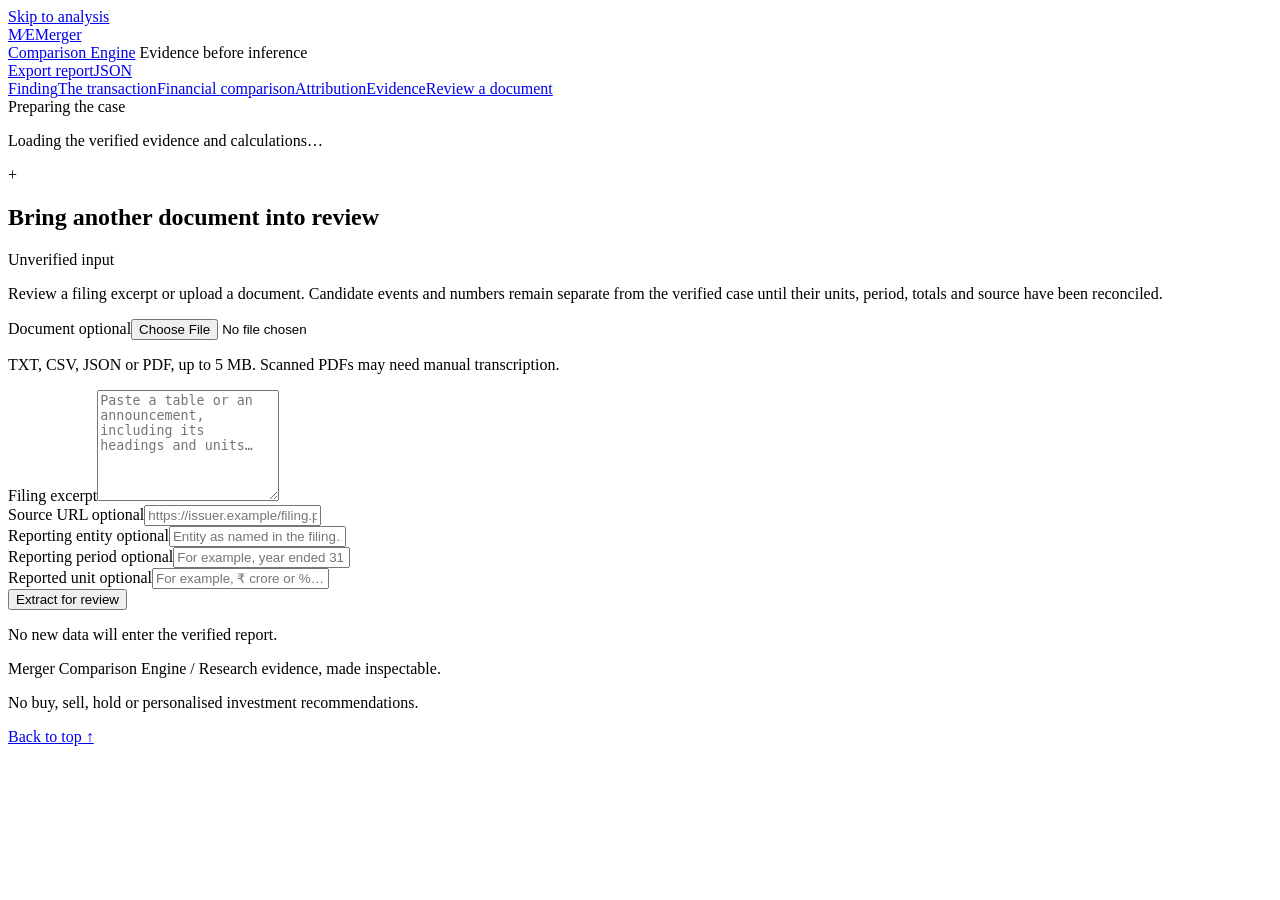
==== public/index.html @ 305811ea "Build merger comparison research app" ====
<!doctype html>
<html lang="en">
<head>
  <meta charset="utf-8">
  <meta name="viewport" content="width=device-width, initial-scale=1">
  <meta name="theme-color" content="#f6f5f0">
  <meta name="description" content="An auditable comparison of bank merger outcomes, financial reconstruction and source evidence.">
  <title>Merger Comparison Engine</title>
  <link rel="stylesheet" href="/styles.css">
  <script src="/app.js" defer></script>
</head>
<body>
  <a class="skip-link" href="#main">Skip to analysis</a>
  <header class="masthead">
    <a href="/" class="brand" aria-label="Merger Comparison Engine home"><span class="brand-mark" aria-hidden="true">M<span>∕</span>E</span><span>Merger<br>Comparison Engine</span></a>
    <span class="masthead-note">Evidence before inference</span>
    <div class="exports"><a href="/report.html" download class="button secondary">Export report</a><a href="/report.json" download class="text-link">JSON</a></div>
  </header>
  <nav class="section-nav" aria-label="Report sections">
    <a href="#finding">Finding</a><a href="#timeline">The transaction</a><a href="#metrics">Financial comparison</a><a href="#decomposition">Attribution</a><a href="#evidence">Evidence</a><a href="#review">Review a document</a>
  </nav>
  <main id="main">
    <div id="load-state" class="loading-state" role="status"><span class="eyebrow">Preparing the case</span><div class="skeleton title"></div><div class="skeleton"></div><div class="skeleton short"></div><p>Loading the verified evidence and calculations…</p></div>
    <div id="load-error" class="notice error" hidden role="alert"><h1>The report could not be loaded.</h1><p id="load-error-message"></p><button id="retry" class="button">Try again</button></div>
    <article id="report" hidden>
      <section id="finding" class="report-intro" aria-labelledby="case-title">
        <div class="intro-topline"><span class="eyebrow">Merger case study <span id="case-id"></span></span><span id="as-of" class="meta"></span></div>
        <h1 id="case-title"></h1><p id="case-subtitle" class="lede"></p>
        <div class="finding-grid"><div class="finding-main"><span class="eyebrow">Executive finding · interpretation</span><h2 id="verdict"></h2><p id="summary"></p></div><aside class="finding-evidence"><span class="eyebrow">Evidence strength</span><p id="evidence-strength" class="strength"></p><ul id="finding-reasons" class="compact-list"></ul></aside></div>
        <div class="reading-key" aria-label="How to read this report"><span><i class="key fact" aria-hidden="true"></i>Reported fact</span><span><i class="key estimate" aria-hidden="true"></i>Calculated estimate</span><span><i class="key interpretation" aria-hidden="true"></i>Interpretation</span><span class="muted">Missing values remain missing.</span></div>
      </section>
      <section id="timeline" class="report-section" aria-labelledby="timeline-title"><div class="section-heading"><div><span class="section-number">01</span><h2 id="timeline-title">The transaction</h2></div><span class="category">Reported facts</span></div><ol id="timeline-list" class="timeline"></ol><div id="entity-map"></div><div id="transaction-note" class="note"></div></section>
      <section id="metrics" class="report-section" aria-labelledby="metrics-title"><div class="section-heading"><div><span class="section-number">02</span><h2 id="metrics-title">What changed, and is it comparable?</h2></div><span class="category">Facts + calculated estimates</span></div><p class="section-description">The combined baseline uses reconstructed amounts or a disclosed issuer aggregate. Review its basis and unresolved adjustments before interpreting a change.</p><div id="reconstruction-detail"></div><div id="metrics-table" class="table-scroll" tabindex="0" role="region" aria-label="Financial comparison, scroll horizontally if needed"></div><p class="table-note">Ratio levels are percentages; ratio changes are percentage points (pp). A lower NPA ratio is favourable; a lower profitability ratio is not. “Not available” never means zero.</p><details><summary>Comparability notes and their sources</summary><div id="comparability-detail"></div></details></section>
      <section id="decomposition" class="report-section" aria-labelledby="decomposition-title"><div class="section-heading"><div><span class="section-number">03</span><h2 id="decomposition-title">Separate the change from the explanation</h2></div><label class="metric-picker">Inspect metric<select id="metric-select"></select></label></div><div id="metric-detail" aria-live="polite"></div></section>
      <section id="peers" class="report-section" aria-labelledby="peers-title"><div class="section-heading"><div><span class="section-number">04</span><h2 id="peers-title">The counterfactual</h2></div><span class="category">Calculated estimate</span></div><div id="peer-detail"></div></section>
      <section id="challenge" class="report-section" aria-labelledby="challenge-title"><div class="section-heading"><div><span class="section-number">05</span><h2 id="challenge-title">Challenge the finding</h2></div><span class="category">Interpretation</span></div><div id="challenge-detail" class="challenge-grid"></div><details><summary>Decision rules and analytical limits</summary><div id="methodology"></div></details></section>
      <section id="evidence" class="report-section" aria-labelledby="sources-title"><div class="section-heading"><div><span class="section-number">06</span><h2 id="sources-title">Follow the evidence</h2></div><span id="source-count" class="meta"></span></div><div id="limitations" class="notice"></div><div id="sources-list" class="sources-list"></div><details id="observations"><summary>Inspect the underlying reported observations</summary><p>Original observations are retained separately from derived ratios. The full register is also included in the exported report.</p><div id="observations-table" class="table-scroll" tabindex="0" role="region" aria-label="Underlying observation register, scroll horizontally if needed"></div><div class="observation-pagination"><button type="button" class="button secondary" id="observations-previous">Previous page</button><span id="observations-status" role="status"></span><button type="button" class="button secondary" id="observations-next">Next page</button></div></details></section>
      <section id="legal" class="report-section" aria-labelledby="legal-title"><div class="section-heading"><div><span class="section-number">07</span><h2 id="legal-title">Legal applicability</h2></div><span class="category">Research, subject to review</span></div><p id="legal-note" class="section-description"></p><details><summary>Inspect the applicability matrix</summary><div id="legal-matrix" class="table-scroll" tabindex="0" role="region" aria-label="Legal applicability matrix, scroll horizontally if needed"></div></details></section>
    </article>
    <section id="review" class="report-section review-section" aria-labelledby="review-title"><div class="section-heading"><div><span class="section-number">+</span><h2 id="review-title">Bring another document into review</h2></div><span class="category">Unverified input</span></div><p class="section-description">Review a filing excerpt or upload a document. Candidate events and numbers remain separate from the verified case until their units, period, totals and source have been reconciled.</p>
      <form id="review-form" novalidate>
        <div class="form-grid"><div class="field wide"><label for="document-file">Document <span class="optional">optional</span></label><input id="document-file" type="file" accept=".txt,.csv,.json,.pdf" aria-describedby="file-help"><p id="file-help" class="field-help">TXT, CSV, JSON or PDF, up to 5 MB. Scanned PDFs may need manual transcription.</p></div><div class="field wide"><label for="review-text">Filing excerpt</label><textarea id="review-text" name="text" rows="7" maxlength="200000" placeholder="Paste a table or an announcement, including its headings and units…" aria-describedby="text-error"></textarea><span id="text-error" class="field-error"></span></div><div class="field"><label for="source-url">Source URL <span class="optional">optional</span></label><input type="url" id="source-url" name="source_url" placeholder="https://issuer.example/filing.pdf" autocomplete="url" aria-describedby="url-error"><span id="url-error" class="field-error"></span></div><div class="field"><label for="entity">Reporting entity <span class="optional">optional</span></label><input id="entity" name="entity" autocomplete="organization" placeholder="Entity as named in the filing…"></div><div class="field"><label for="period">Reporting period <span class="optional">optional</span></label><input id="period" name="period" placeholder="For example, year ended 31 March 2025…"></div><div class="field"><label for="unit">Reported unit <span class="optional">optional</span></label><input id="unit" name="unit" placeholder="For example, ₹ crore or %…"></div></div>
        <div class="form-actions"><button id="review-submit" class="button" type="submit">Extract for review<span class="working" hidden aria-hidden="true"> …</span></button><p id="review-status" role="status" aria-live="polite">No new data will enter the verified report.</p></div>
      </form><div id="review-result" hidden tabindex="-1"></div>
    </section>
  </main>
  <footer><p>Merger Comparison Engine <span aria-hidden="true">/</span> Research evidence, made inspectable.</p><p>No buy, sell, hold or personalised investment recommendations.</p><a href="#main">Back to top ↑</a></footer>
  <noscript><p class="notice">JavaScript is needed for the interactive report. <a href="/report.html">Open the readable HTML report</a>.</p></noscript>
</body>
</html>
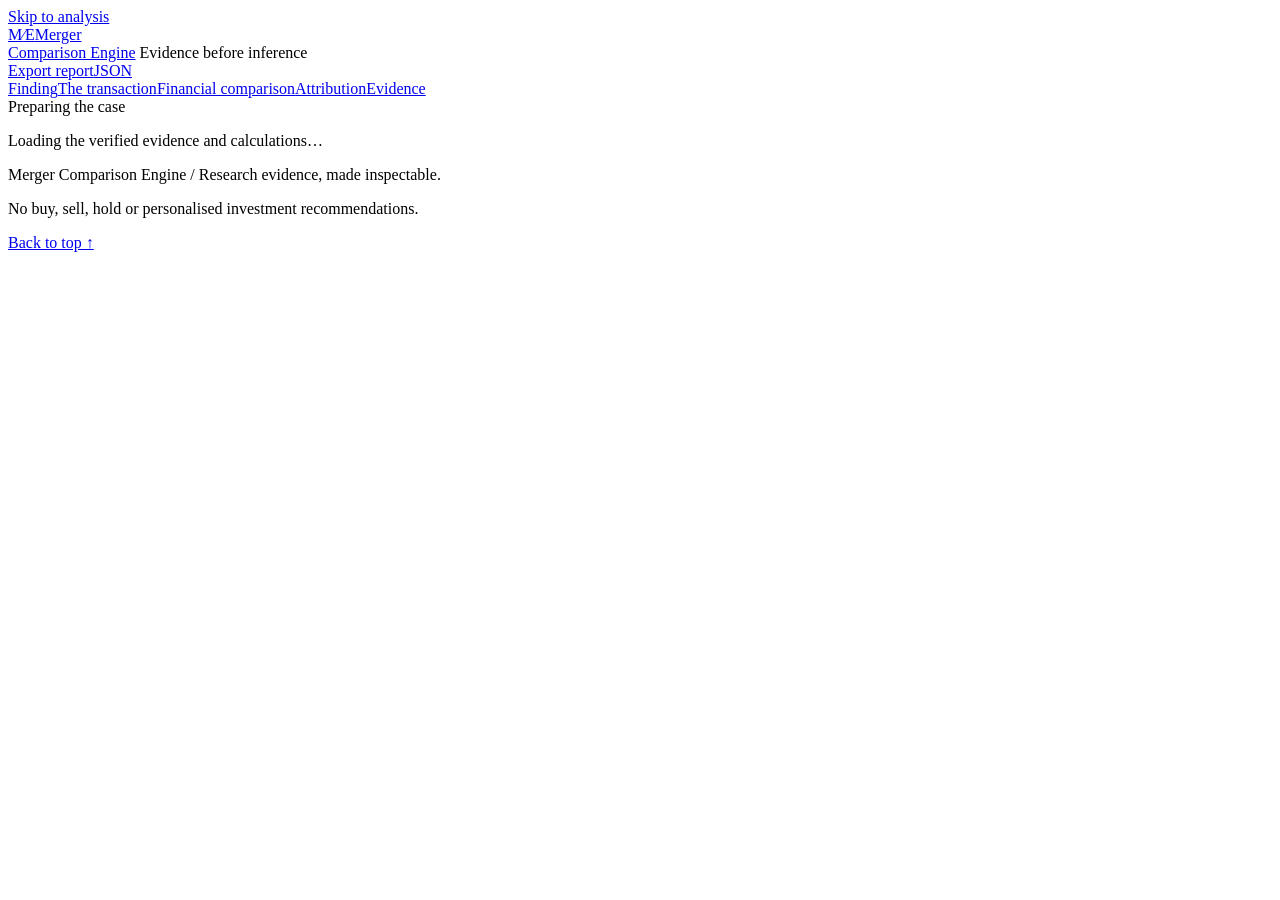
==== commit d676b3a6: "Highlight live demo and harden public deployment" ====
--- a/public/index.html
+++ b/public/index.html
@@ -17,7 +17,7 @@
     <div class="exports"><a href="/report.html" download class="button secondary">Export report</a><a href="/report.json" download class="text-link">JSON</a></div>
   </header>
   <nav class="section-nav" aria-label="Report sections">
-    <a href="#finding">Finding</a><a href="#timeline">The transaction</a><a href="#metrics">Financial comparison</a><a href="#decomposition">Attribution</a><a href="#evidence">Evidence</a><a href="#review">Review a document</a>
+    <a href="#finding">Finding</a><a href="#timeline">The transaction</a><a href="#metrics">Financial comparison</a><a href="#decomposition">Attribution</a><a href="#evidence">Evidence</a><a href="#review" hidden>Review a document</a>
   </nav>
   <main id="main">
     <div id="load-state" class="loading-state" role="status"><span class="eyebrow">Preparing the case</span><div class="skeleton title"></div><div class="skeleton"></div><div class="skeleton short"></div><p>Loading the verified evidence and calculations…</p></div>
@@ -37,7 +37,7 @@
       <section id="evidence" class="report-section" aria-labelledby="sources-title"><div class="section-heading"><div><span class="section-number">06</span><h2 id="sources-title">Follow the evidence</h2></div><span id="source-count" class="meta"></span></div><div id="limitations" class="notice"></div><div id="sources-list" class="sources-list"></div><details id="observations"><summary>Inspect the underlying reported observations</summary><p>Original observations are retained separately from derived ratios. The full register is also included in the exported report.</p><div id="observations-table" class="table-scroll" tabindex="0" role="region" aria-label="Underlying observation register, scroll horizontally if needed"></div><div class="observation-pagination"><button type="button" class="button secondary" id="observations-previous">Previous page</button><span id="observations-status" role="status"></span><button type="button" class="button secondary" id="observations-next">Next page</button></div></details></section>
       <section id="legal" class="report-section" aria-labelledby="legal-title"><div class="section-heading"><div><span class="section-number">07</span><h2 id="legal-title">Legal applicability</h2></div><span class="category">Research, subject to review</span></div><p id="legal-note" class="section-description"></p><details><summary>Inspect the applicability matrix</summary><div id="legal-matrix" class="table-scroll" tabindex="0" role="region" aria-label="Legal applicability matrix, scroll horizontally if needed"></div></details></section>
     </article>
-    <section id="review" class="report-section review-section" aria-labelledby="review-title"><div class="section-heading"><div><span class="section-number">+</span><h2 id="review-title">Bring another document into review</h2></div><span class="category">Unverified input</span></div><p class="section-description">Review a filing excerpt or upload a document. Candidate events and numbers remain separate from the verified case until their units, period, totals and source have been reconciled.</p>
+    <section id="review" class="report-section review-section" aria-labelledby="review-title" hidden><div class="section-heading"><div><span class="section-number">+</span><h2 id="review-title">Bring another document into review</h2></div><span class="category">Unverified input</span></div><p class="section-description">Review a filing excerpt or upload a document. Candidate events and numbers remain separate from the verified case until their units, period, totals and source have been reconciled.</p>
       <form id="review-form" novalidate>
         <div class="form-grid"><div class="field wide"><label for="document-file">Document <span class="optional">optional</span></label><input id="document-file" type="file" accept=".txt,.csv,.json,.pdf" aria-describedby="file-help"><p id="file-help" class="field-help">TXT, CSV, JSON or PDF, up to 5 MB. Scanned PDFs may need manual transcription.</p></div><div class="field wide"><label for="review-text">Filing excerpt</label><textarea id="review-text" name="text" rows="7" maxlength="200000" placeholder="Paste a table or an announcement, including its headings and units…" aria-describedby="text-error"></textarea><span id="text-error" class="field-error"></span></div><div class="field"><label for="source-url">Source URL <span class="optional">optional</span></label><input type="url" id="source-url" name="source_url" placeholder="https://issuer.example/filing.pdf" autocomplete="url" aria-describedby="url-error"><span id="url-error" class="field-error"></span></div><div class="field"><label for="entity">Reporting entity <span class="optional">optional</span></label><input id="entity" name="entity" autocomplete="organization" placeholder="Entity as named in the filing…"></div><div class="field"><label for="period">Reporting period <span class="optional">optional</span></label><input id="period" name="period" placeholder="For example, year ended 31 March 2025…"></div><div class="field"><label for="unit">Reported unit <span class="optional">optional</span></label><input id="unit" name="unit" placeholder="For example, ₹ crore or %…"></div></div>
         <div class="form-actions"><button id="review-submit" class="button" type="submit">Extract for review<span class="working" hidden aria-hidden="true"> …</span></button><p id="review-status" role="status" aria-live="polite">No new data will enter the verified report.</p></div>
